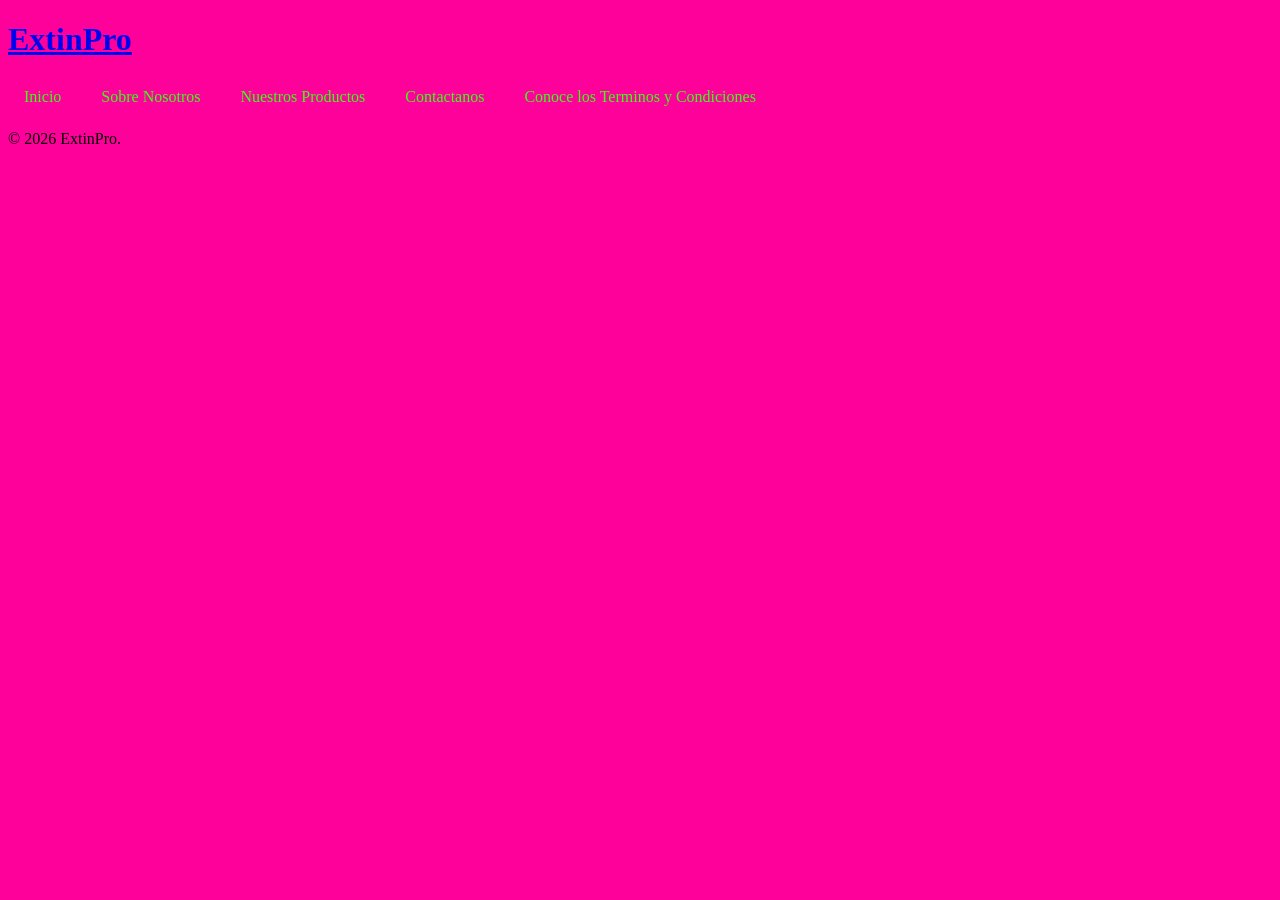
==== index.html @ cfb1077d "Mover archivos a la raiz del repo" ====
<!DOCTYPE html>
<html lang="es">
<head>
    <meta charset="UTF-8">
    <meta name="viewport" content="width=device-width, initial-scale=1.0">
    <title>ExtinPro</title>
    <meta name="author" content="ExtinPro y Asociados">
    <meta name="keywords" content="">
    <meta name="description" content="">
    <link rel="stylesheet" href="css/styles.css">    
</head>
<body>
    <header>
        <h1><a href="index.html">ExtinPro</a></h1>
        <button id="boton_menu">Menu</button>
        <nav class="nav-links">
            <a href="index.html">Inicio</a>
            <a href="nosotros.html">Sobre Nosotros</a>
            <a href="servicios.html">Nuestros Productos</a>
            <a href="contacto.html">Contactanos</a>
            <a href="politica-privacidad.html">Conoce los Terminos y Condiciones</a>
        </nav>
    </header>
    <main>

    </main>
    <footer>
        <p class="parrafo">&copy; 2026 ExtinPro.</p>
    </footer>
    <script src="js/app.js"></script>
</body>
</html>
---- css/styles.css ----
body{
    background-color: #FE019A;
}

#boton_menu {
    display: none;
    background: none;
    border: none;
    font-size: 1.5rem;
    cursor: pointer;
    color: #ffffff;
}

nav {
    display: flex;

}
.nav-links {
    display: flex;
    gap: 0.5em;
    align-items: center;
}

.nav-links a {
    text-decoration: none;
    color: #39FF14;
    padding: 0.5em 1em;
    transition: color 0.3s, background-color 0.3s;
    border-radius: 4px;
}

.nav-links a:hover {
    color: #FF0000;
    background-color: rgba(255, 255, 255, 0.1);
}

form label {
    display: block;
    margin-bottom: 0.5em;
    color: #C21E56;
}

form input, form textarea {
    width: 100%;
    padding: 0.5em;
    margin-bottom: 1em;
    border: 1px solid #E2E8F0;
    border-radius: 4px;
}

form button[type="submit"] {
    background-color: #FF0000;
    color: #0F172A;
    border: none;
    padding: 10px 20px;
    border-radius: 6px;
    cursor: pointer;
    font-weight: bold;
    transition: background-color 0.3s;
}
form button[type="submit"]:hover {
    background-color: #8B0000;
}

@media (max-width: 1024px) {
    header {
        padding: 0.5em 1em;
    }
    .nav-links {
        gap: 0.2em;
    }
    .nav-links a {
        padding: 0.4em 0.7em;
        font-size: 0.9em;
    }
    footer {
        padding: 40px;
    }
}

@media (max-width: 768px) {
    header {
        flex-wrap: wrap;
        padding: 0.5em 1em;
    }
    #boton_menu {
        display: block;
        order: 3;
    }
    .nav-links.nav-activo {
        display: flex;
    }
    .nav-links {
        flex-direction: column;
        width: 100%;
        gap: 0;
        padding: 0.5em 0;
        display: none;
        order: 4;
    }
    .nav-links a {
        width: 100%;
        text-align: center;
        padding: 0.8em 1em;
        border-bottom: 1px solid rgba(255, 255, 255, 0.2);
    }
    footer {
        padding: 40px;
    }
    .contacto-grid {
        flex-direction: column;
    }
    form input, form textarea {
        width: 100%;
    }
}
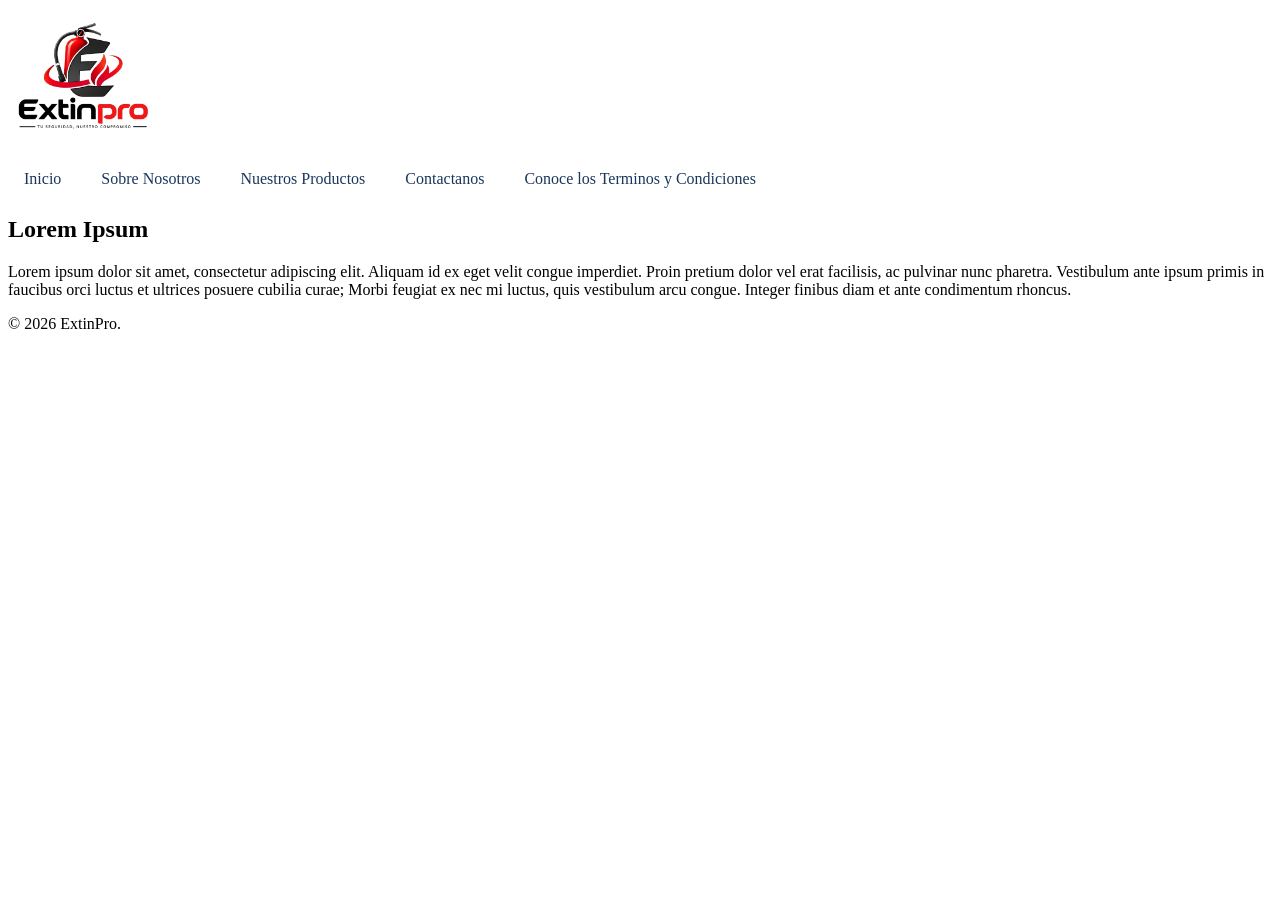
==== commit 8e0c6a9b: "Add files via upload se agregaron mas cosas we" ====
--- a/index.html
+++ b/index.html
@@ -11,7 +11,9 @@
 </head>
 <body>
     <header>
-        <h1><a href="index.html">ExtinPro</a></h1>
+        <a href="index.html">
+            <img id="logo" src="img/logo_ExtinPro.jpg" alt="Imagen del logo">
+        </a>
         <button id="boton_menu">Menu</button>
         <nav class="nav-links">
             <a href="index.html">Inicio</a>
@@ -22,7 +24,12 @@
         </nav>
     </header>
     <main>
-
+        <section id="Inicio">
+            <div class="Bienvenida">
+                <h2> Lorem Ipsum</h2>
+                <p>Lorem ipsum dolor sit amet, consectetur adipiscing elit. Aliquam id ex eget velit congue imperdiet. Proin pretium dolor vel erat facilisis, ac pulvinar nunc pharetra. Vestibulum ante ipsum primis in faucibus orci luctus et ultrices posuere cubilia curae; Morbi feugiat ex nec mi luctus, quis vestibulum arcu congue. Integer finibus diam et ante condimentum rhoncus.</p>
+            </div>
+        </section>
     </main>
     <footer>
         <p class="parrafo">&copy; 2026 ExtinPro.</p>
--- a/css/styles.css
+++ b/css/styles.css
@@ -1,5 +1,5 @@
 body{
-    background-color: #FE019A;
+    background-color: #FFFFFF;
 }
 
 #boton_menu {
@@ -8,7 +8,7 @@
     border: none;
     font-size: 1.5rem;
     cursor: pointer;
-    color: #ffffff;
+    color: #0F172A;
 }
 
 nav {
@@ -23,7 +23,7 @@
 
 .nav-links a {
     text-decoration: none;
-    color: #39FF14;
+    color: #1A365D;
     padding: 0.5em 1em;
     transition: color 0.3s, background-color 0.3s;
     border-radius: 4px;
@@ -60,6 +60,11 @@
 }
 form button[type="submit"]:hover {
     background-color: #8B0000;
+}
+
+#logo {
+    width: 150px;
+    height: auto;
 }
 
 @media (max-width: 1024px) {
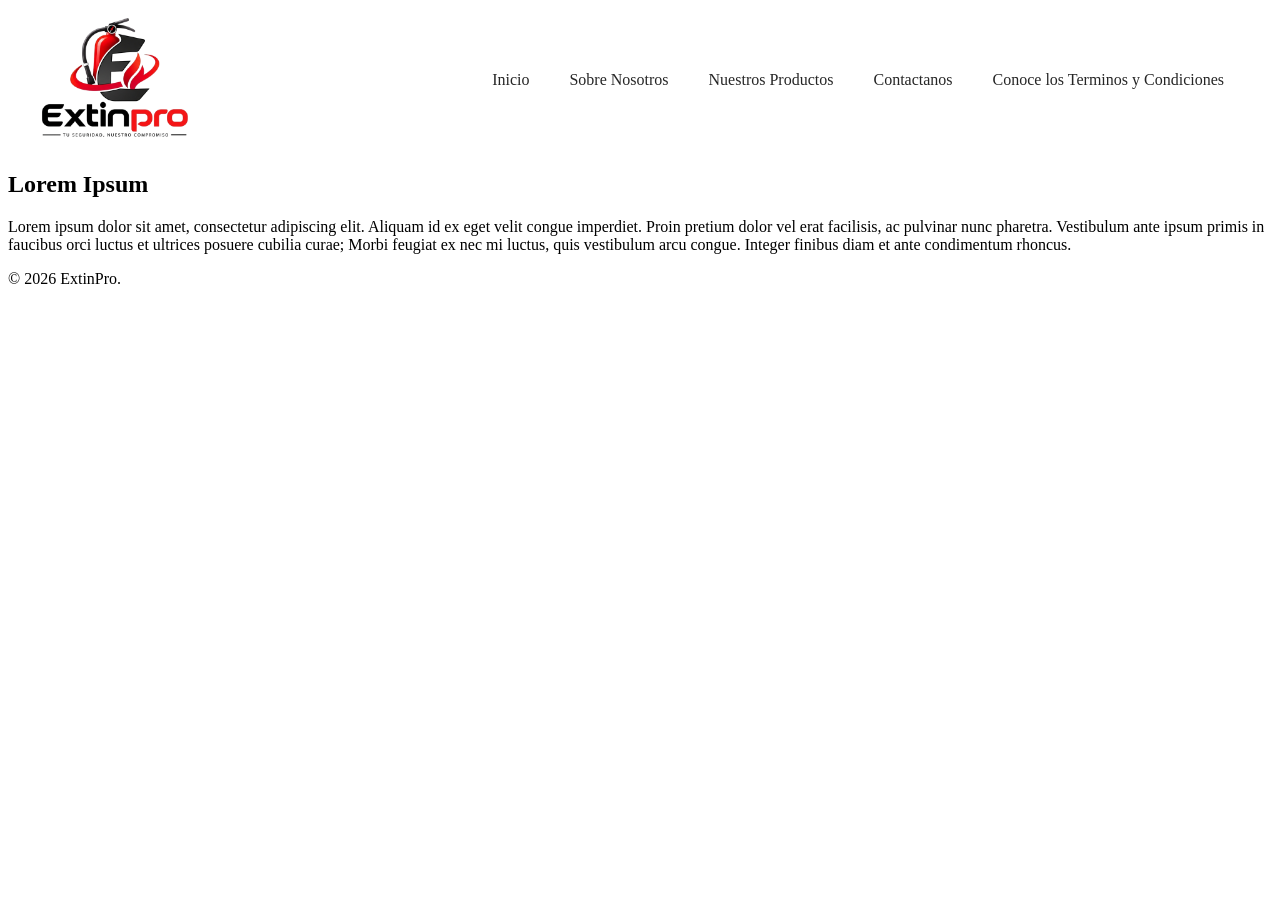
==== commit ce87f063: "se cambio muchas cosas" ====
--- a/index.html
+++ b/index.html
@@ -12,7 +12,7 @@
 <body>
     <header>
         <a href="index.html">
-            <img id="logo" src="img/logo_ExtinPro.jpg" alt="Imagen del logo">
+            <img id="logo" src="img/logo_ExtinPro.png" alt="Imagen del logo">
         </a>
         <button id="boton_menu">Menu</button>
         <nav class="nav-links">
--- a/css/styles.css
+++ b/css/styles.css
@@ -1,5 +1,22 @@
+:root{
+    --rojo: #DA041B;
+    --rojo-osc: #A00E16;
+    --carbon: #262626;
+    --gris: #4A4A4A;
+    --fondo: #F5F5F3;
+    --blanco: #FFFFFF;
+    --borde: #D9D9D6;
+    --acento: #F5B700;
+}
+
 body{
-    background-color: #FFFFFF;
+    background-color: var(--blanco);
+}
+
+header{
+    display: flex;
+    justify-content: space-between;
+    padding: 0.5em 2em;
 }
 
 #boton_menu {
@@ -8,7 +25,7 @@
     border: none;
     font-size: 1.5rem;
     cursor: pointer;
-    color: #0F172A;
+    color: var(--rojo-osc);
 }
 
 nav {
@@ -23,34 +40,34 @@
 
 .nav-links a {
     text-decoration: none;
-    color: #1A365D;
+    color: var(--carbon);
     padding: 0.5em 1em;
     transition: color 0.3s, background-color 0.3s;
     border-radius: 4px;
 }
 
 .nav-links a:hover {
-    color: #FF0000;
-    background-color: rgba(255, 255, 255, 0.1);
+    color: var(--rojo);
+    background-color: var(--fondo);
 }
 
 form label {
     display: block;
     margin-bottom: 0.5em;
-    color: #C21E56;
+    color: var(--rojo-osc);
 }
 
 form input, form textarea {
     width: 100%;
     padding: 0.5em;
     margin-bottom: 1em;
-    border: 1px solid #E2E8F0;
+    border: 1px solid var(--borde);
     border-radius: 4px;
 }
 
 form button[type="submit"] {
-    background-color: #FF0000;
-    color: #0F172A;
+    background-color: var(--rojo);
+    color: var(--carbon);
     border: none;
     padding: 10px 20px;
     border-radius: 6px;
@@ -59,7 +76,7 @@
     transition: background-color 0.3s;
 }
 form button[type="submit"]:hover {
-    background-color: #8B0000;
+    background-color: var(--rojo-osc);
 }
 
 #logo {
@@ -107,7 +124,7 @@
         width: 100%;
         text-align: center;
         padding: 0.8em 1em;
-        border-bottom: 1px solid rgba(255, 255, 255, 0.2);
+        border-bottom: 1px solid var(--borde);
     }
     footer {
         padding: 40px;
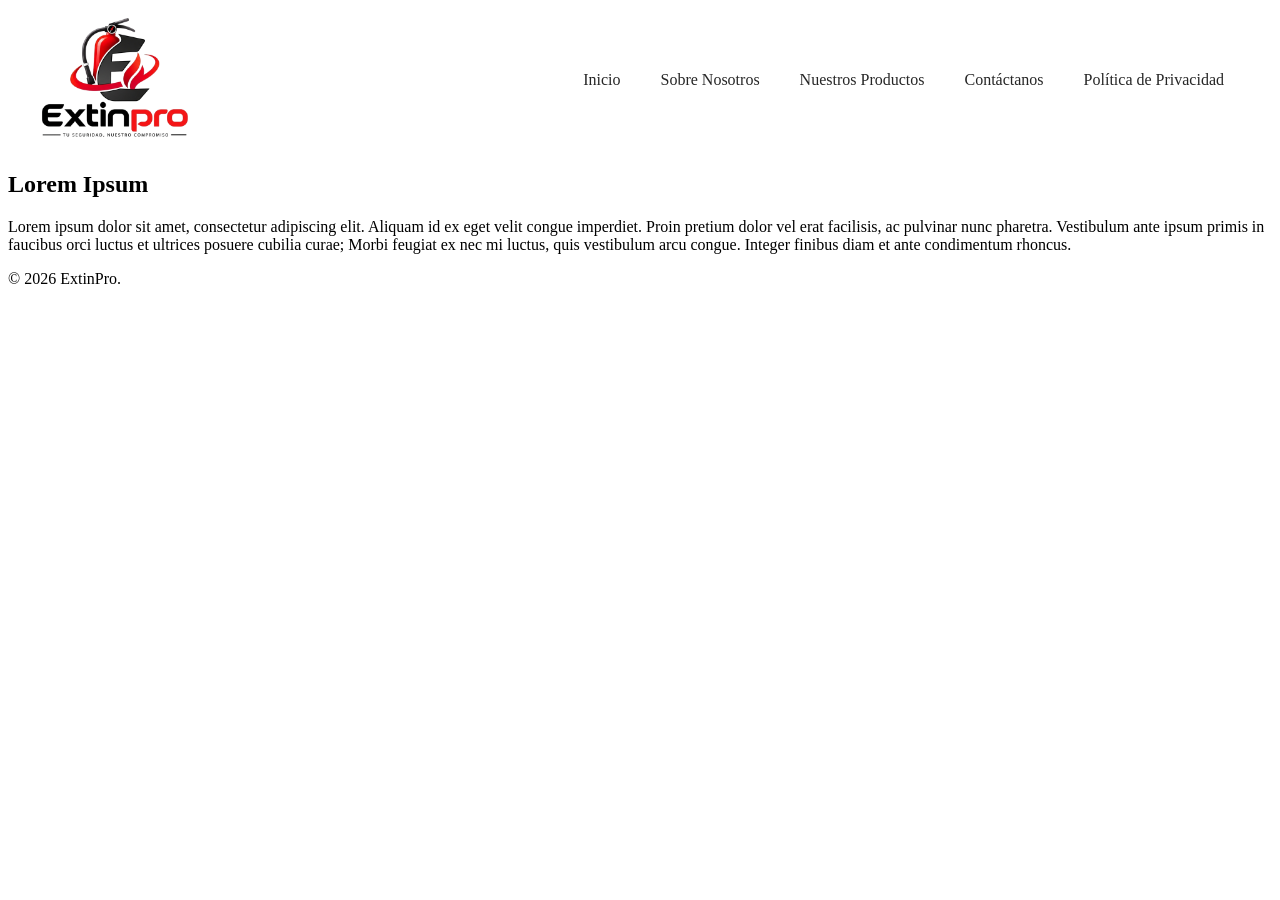
==== commit d4bf323b: "Corrige tildes y textos del menú" ====
--- a/index.html
+++ b/index.html
@@ -14,13 +14,13 @@
         <a href="index.html">
             <img id="logo" src="img/logo_ExtinPro.png" alt="Imagen del logo">
         </a>
-        <button id="boton_menu">Menu</button>
+        <button id="boton_menu">Menú</button>
         <nav class="nav-links">
             <a href="index.html">Inicio</a>
             <a href="nosotros.html">Sobre Nosotros</a>
-            <a href="servicios.html">Nuestros Productos</a>
-            <a href="contacto.html">Contactanos</a>
-            <a href="politica-privacidad.html">Conoce los Terminos y Condiciones</a>
+            <a href="productos.html">Nuestros Productos</a>
+            <a href="contacto.html">Contáctanos</a>
+            <a href="politica-privacidad.html">Política de Privacidad</a>
         </nav>
     </header>
     <main>
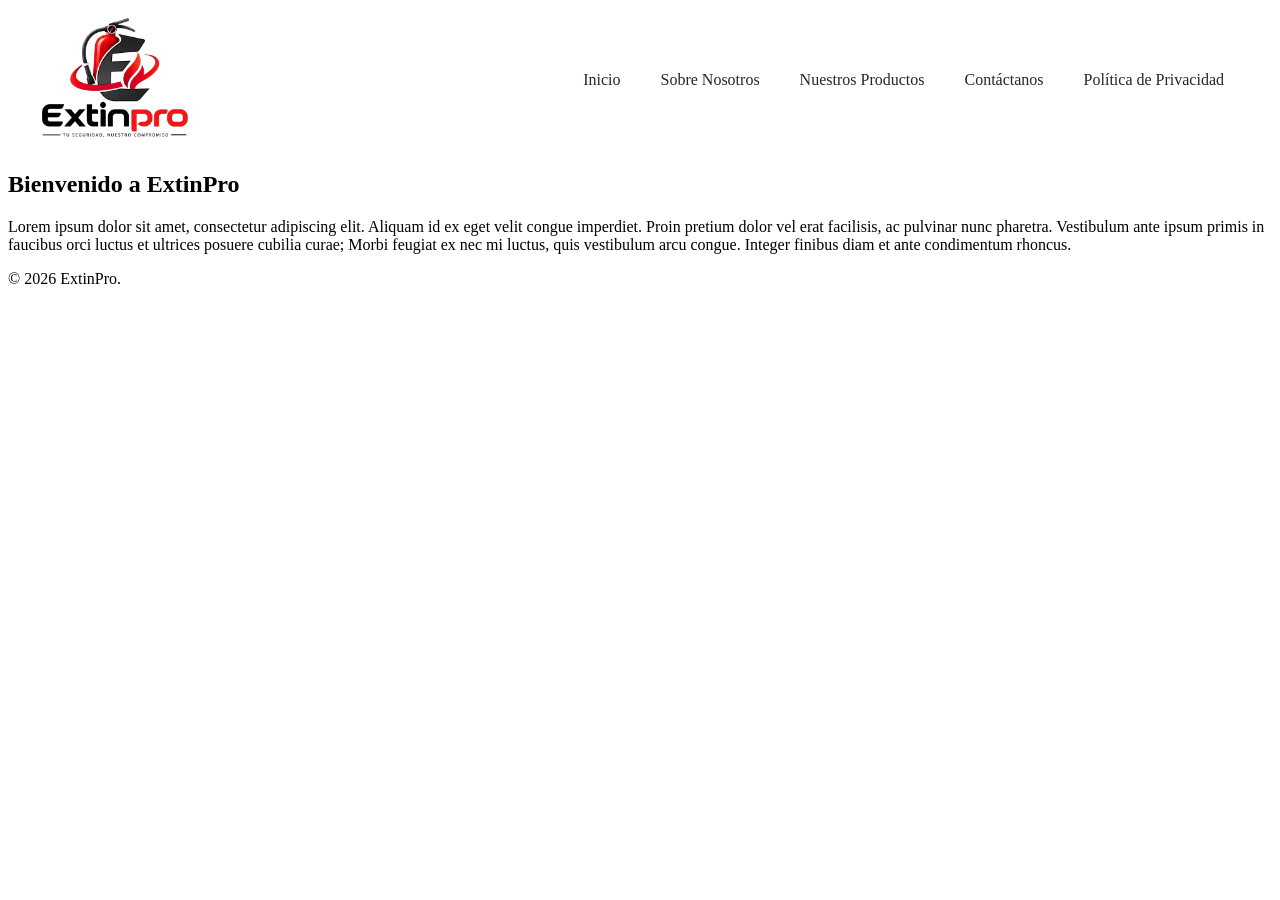
==== commit 65796a80: "Cambie y agregue los h1 de todas las paginas y aregle el alt del logo del la pagina para que sea mas" ====
--- a/index.html
+++ b/index.html
@@ -12,7 +12,7 @@
 <body>
     <header>
         <a href="index.html">
-            <img id="logo" src="img/logo_ExtinPro.png" alt="Imagen del logo">
+            <img id="logo" src="img/logo_ExtinPro.png" alt="ExtinPro, ir al inicio">
         </a>
         <button id="boton_menu">Menú</button>
         <nav class="nav-links">
@@ -26,7 +26,7 @@
     <main>
         <section id="Inicio">
             <div class="Bienvenida">
-                <h2> Lorem Ipsum</h2>
+                <h1> Bienvenido a ExtinPro</h1>
                 <p>Lorem ipsum dolor sit amet, consectetur adipiscing elit. Aliquam id ex eget velit congue imperdiet. Proin pretium dolor vel erat facilisis, ac pulvinar nunc pharetra. Vestibulum ante ipsum primis in faucibus orci luctus et ultrices posuere cubilia curae; Morbi feugiat ex nec mi luctus, quis vestibulum arcu congue. Integer finibus diam et ante condimentum rhoncus.</p>
             </div>
         </section>
